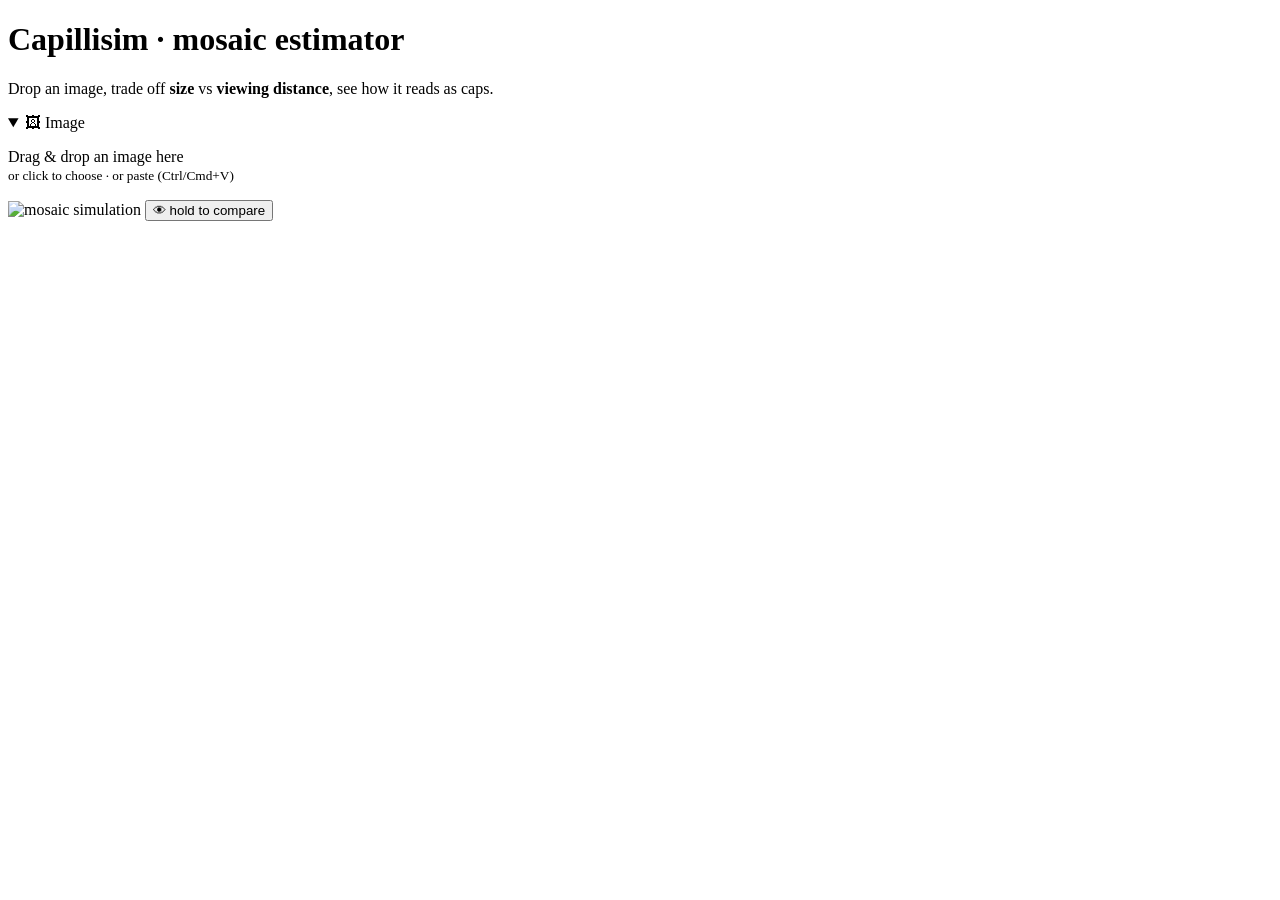
==== src/cap_mosaic/app/webapp/static/index.html @ 63912bad "feat: click a colour on the preview to send it to the background Plain click removes every cap of th" ====
<!doctype html>
<html lang="en">
<head>
  <meta charset="utf-8" />
  <meta name="viewport" content="width=device-width, initial-scale=1" />
  <title>Capillisim — Mosaic Estimator</title>
  <link rel="stylesheet" href="/static/style.css" />
</head>
<body>
  <div class="stars" aria-hidden="true"></div>

  <div class="app">
    <!-- ── brand ──────────────────────────────────────────────────────── -->
    <header class="brand-area">
      <h1>Capillisim <span>· mosaic estimator</span></h1>
      <p class="sub">Drop an image, trade off <b>size</b> vs <b>viewing distance</b>, see how it reads as caps.</p>
    </header>

    <!-- ── top toolbar: Image (open) · Size · Caps ────────────────────── -->
    <div class="toolbar" role="toolbar" aria-label="setup controls">

      <details class="menu drop" id="menu-image" open>
        <summary aria-label="Image intake"><span class="mi">🖼</span> Image</summary>
        <div class="menu-panel">
          <div id="dropzone" class="dropzone">
            <input id="fileInput" type="file" accept="image/*" hidden />
            <p>Drag &amp; drop an image here<br /><small>or click to choose · or paste (Ctrl/Cmd+V)</small></p>
          </div>
          <small class="ghint" id="imageWhere" hidden>Your image &amp; crop tools appear on the left, under Palette &amp; rendering.</small>
        </div>
      </details>

      <!-- everything below is revealed together on image load -->
      <div id="controls" hidden>

        <details class="menu drop" id="menu-size">
          <summary aria-label="Size and viewing distance"><span class="mi">📐</span> Size &amp; distance</summary>
          <div class="menu-panel">
            <div class="mode">
              <label><input type="radio" name="mode" value="picture" checked /> Picture</label>
              <label><input type="radio" name="mode" value="pattern" /> Pattern</label>
            </div>
            <label class="slider">Size (width): <b id="sizeVal">2.5 m</b>
              <input id="size" type="range" min="200" max="12000" step="50" value="2500" />
            </label>
            <label class="slider">Viewing distance: <b id="distVal">6.0 m</b>
              <input id="dist" type="range" min="0.5" max="40" step="0.1" value="6" />
            </label>
            <div class="solvers">
              <button id="fitSize" data-tip="Keep the current viewing distance and set the size so the piece comfortably fills your view from there.">↳ size for this distance</button>
              <button id="fitDist" data-tip="Keep the current size and set the recommended viewing distance for it.">↳ distance for this size</button>
              <button id="fitMin" data-tip="Jump to the smallest size that can still represent this image, plus the closest distance it reads from. Any smaller and no distance saves it.">↳ minimal size</button>
            </div>
          </div>
        </details>

        <details class="menu drop" id="menu-caps">
          <summary aria-label="Scanned caps and patterns"><span class="mi">📷</span> Caps</summary>
          <div class="menu-panel">
            <div class="gheadrow">My scanned caps <span id="capsCount"></span>
              <button id="scanBtn" class="btn-gold gbtn" data-tip="Open the cap-scanning camera window on this computer. Place caps on the printed reading card; it auto-saves each one. Press Q in that window to finish.">📷 Scan caps</button>
              <a class="capmaplink gbtn" href="/inventory" target="_blank" rel="noopener" data-tip="Browse every scanned cap, check its colours and size, and delete mis-scans.">🗂 Browse</a>
            </div>
            <div class="planfrom">
              <span class="planlabel">Plan the mosaic from:</span>
              <label data-tip="The plan picks whatever colours suit the image best. Use the shopping list below to see how far your collection covers it."><input type="radio" name="planFrom" value="ideal" checked /> Best-fit colours (ideal palette)</label>
              <label data-tip="Builds from your real stock. Duplicates ARE all usable — if you own 30 of a colour, up to 30 cells can use it; 'placed once' only means a single physical cap can't go in two cells. The grid shrinks so its cell count matches how many of your caps are usable, so the picture reads instead of drowning in holes. When a colour runs out, the leftover cells stay bare board."><input type="radio" name="planFrom" value="mine" /> Only caps I own — build from my real stock</label>
              <div class="ownopts" id="ownOptsRow" hidden>
                <label class="chk" data-tip="Ignore how many caps you own and assume you have ENOUGH of every colour you own. Builds the full-size piece at the size-slider resolution — each cell takes the nearest colour in your collection, no holes. Shows the best case if you topped up your stock."><input type="checkbox" id="unlimitedStock" /> Assume unlimited stock</label>
                <label id="ownThrLabel" data-tip="How close (perceptual ΔE) a cap's colour must be to a colour the image needs before it counts as usable. Lower = only near-perfect matches qualify (smaller, truer piece); higher = looser matches join in (bigger, but muddier). Caps too far stay in the box.">Match tolerance (ΔE)
                  <input type="range" id="ownThr" min="2" max="30" step="1" value="12" />
                  <output id="ownThrVal">12</output>
                </label>
                <span id="usableNote" class="mutnote"></span>
              </div>
            </div>
            <div class="palette">
              <label class="chk" data-tip="Cosmetic only: draws the simulation tiles with photos of YOUR scanned caps instead of generated look-alikes. Changes nothing about the plan or the counts."><input type="checkbox" id="realOnly" /> Show photos of my caps in the preview <span id="realOnlyNote" class="mutnote" hidden>(always on in caps-I-own mode)</span></label>
              <label class="chk" data-tip="Adds have / short columns to the caps-by-colour list below: how many of each colour you already own vs still need."><input type="checkbox" id="useInv" /> Shopping list (have / short per colour)</label>
            </div>
            <div class="palette" style="margin-top:8px">
              <button id="patGradient" data-tip="Lay out every cap you own as a light-to-dark gradient. Every cap used exactly once, zero colour error — always buildable.">▤ Gradient</button>
              <button id="patSpiral" data-tip="Every cap you own, sorted by hue and swept around concentric rings — a colour-wheel spiral of your inventory.">🌀 Spiral</button>
              <button id="patSunburst" data-tip="Every cap you own in concentric rings, bright core fading to a dark rim.">☀ Sunburst</button>
              <button id="copyPrompt" data-tip="Copy an AI-image prompt constrained to your caps' colours and count — paste it into any image generator, then drop the result back here.">📋 AI prompt for my palette</button>
            </div>
            <small class="ghint">Scanned caps feed everything here: the shopping list, the photo preview, stock-limited plans and the patterns.</small>
          </div>
        </details>

        <!-- palette panel: lives in the left of the stage, open by default, collapsible -->
        <aside class="palette-panel">
          <details class="menu panel" id="menu-palette" open>
            <summary aria-label="Palette and rendering"><span class="mi">🎨</span> Palette &amp; rendering</summary>
            <div class="menu-panel">
              <div class="palette">
                <label>Palette:
                  <select id="preset">
                    <option value="">Auto (from image)</option>
                    <option value="portrait">Portrait (6 tones)</option>
                    <option value="sunset">Sunset</option>
                    <option value="space">Space</option>
                  </select>
                </label>
                <label>Colours:
                  <input type="number" id="colorsN" min="4" max="24" step="1" value="12" title="palette size — fewer colours read bolder" />
                </label>
                <label class="chk" title="blend gradients from few colours by mixing adjacent caps"><input type="checkbox" id="dither" checked /> Dither</label>
                <label class="chk" title="widen 1-cap-thin lines (eyes, whiskers) so they survive at distance"><input type="checkbox" id="thicken" /> Thicken outlines</label>
                <label>Board:
                  <input type="color" id="bgColor" value="#3c2d23" title="backing board colour (wood / paper / paint) — shows in the gaps between caps" />
                </label>
                <a id="palcmp" class="capmaplink" target="_blank" rel="noopener" data-tip="Open a sheet showing this image rendered under all four palettes (Auto / Portrait / Sunset / Space) side by side.">⇆ Compare palettes</a>
              </div>
            </div>
          </details>

          <!-- the loaded image lives here (docked, always visible), not in a floating menu -->
          <div id="imagepanel" class="imagepanel" hidden>
            <div class="ip-head"><span class="mi">🖼</span> Your image <small>drag on it to crop a region</small></div>
            <div id="origwrap" class="origwrap" hidden>
              <img id="orig" class="orig" alt="your image" draggable="false" />
              <div id="sel" class="sel" hidden></div>
            </div>
            <div id="croptools" class="croptools" hidden>
              <small>Drag on the image to select a region.</small>
              <button id="cropBtn" class="btn-gold" data-tip="Build the mosaic from only the selected rectangle. Becomes a new version; the full image stays in the strip." disabled>✂ Crop to selection</button>
            </div>
            <div id="versionswrap" class="versionswrap" hidden>
              <div class="vhead">Versions <small>— click to switch · ⬇ saves the file</small></div>
              <div id="versions" class="versions"></div>
            </div>
          </div>
        </aside>

      </div>
    </div>

    <!-- ── hero: the simulation stage ─────────────────────────────────── -->
    <section class="hero">
      <div id="warning" class="warning" hidden></div>
      <div id="notice" class="notice" hidden></div>

      <details id="critique" class="critique" hidden>
        <summary class="chead">
          <span id="cscore" class="cscore">–</span>
          <div>
            <b id="cverdict">Cap-art check</b>
            <div id="csig" class="csig"></div>
          </div>
          <button id="askLLM" class="btn-ai" data-tip="Ask the AI (Qwen vision) to judge this image: score, what works, what to fix. If it recommends settings, an apply button appears with its verdict.">🧠 AI judge</button>
          <button id="aiSimplify" class="btn-ai" data-tip="The AI redraws the image itself into cap-friendly art: flat colours, thick outlines, clean background — keeping the original colours. Lands as a new version in the strip; the original stays.">🎨 AI simplify</button>
          <span class="foldchev" aria-hidden="true">▾</span>
        </summary>
        <div class="cbody">
          <ul id="ctips" class="ctips"></ul>
          <div id="cllm" class="cllm" hidden>
            <div id="cllmText"></div>
            <button id="applyAI" class="btn-gold" hidden data-tip="Apply the settings the AI judge just recommended (colours, thicken, dither, size, palette). Keeps a 'before' snapshot next to the new simulation so you can compare.">🪄 Apply the AI's settings</button>
          </div>
        </div>
      </details>

      <div class="simwrap">
        <img id="sim" alt="mosaic simulation" />
        <button id="compareBtn" class="compare tip-left" data-tip="Press and hold to see the original image with identical framing; release to go back to the caps.">👁 hold to compare</button>
        <div id="simhint" class="simhint"></div>
        <div id="beforewrap" class="beforewrap" hidden>
          <div class="beforelabel">before applying the AI's settings <button id="beforeClose" title="dismiss" aria-label="dismiss before-snapshot">×</button></div>
          <img id="beforeimg" alt="simulation before applying the AI's settings" />
        </div>
      </div>
    </section>

    <!-- ── bottom rail: stats + horizontal BOM colour strip ───────────── -->
    <div class="rail">
      <div class="stats" id="stats" hidden>
        <div><span>caps across</span><b id="across">–</b></div>
        <div><span>total caps</span><b id="total">–</b></div>
        <div><span>min caps to read</span><b id="floor">–</b></div>
        <div><span>reads from</span><b id="mindist">–</b></div>
        <div><span>at this distance</span><b id="quality">–</b></div>
        <div><span>colours (used / seen)</span><b id="colours">–</b></div>
      </div>

      <details class="bom" id="bomwrap" hidden open>
        <summary>
          <h3>Caps needed by colour <span id="bomcount" class="bomcount"></span>
            <small style="font-weight:400;opacity:.7">— click a colour to isolate it · ⌫ makes it background · click the preview (Shift = just that region)</small>
          </h3>
          <a id="capmap" class="capmaplink tip-left" target="_blank" rel="noopener" data-tip="Download a printable paint-by-numbers sheet: a letter per colour on every cell, row/column rulers, and a legend with counts.">⬇ Cap map (PDF)</a>
          <span class="foldchev" aria-hidden="true">▾</span>
        </summary>
        <div id="bgbar" class="bgbar" hidden>
          <span class="bglabel">Background (bare board, no caps):</span>
          <span id="bgchips"></span>
          <button id="bgClear" data-tip="Put every removed colour and region back.">restore all</button>
          <small id="bgholes" class="bgholes"></small>
        </div>
        <div id="invtotals" class="invtotals" hidden></div>
        <ul id="bom"></ul>
      </details>
    </div>
  </div>

  <div id="toast" class="toast" hidden></div>
  <script src="/static/app.js"></script>
</body>
</html>
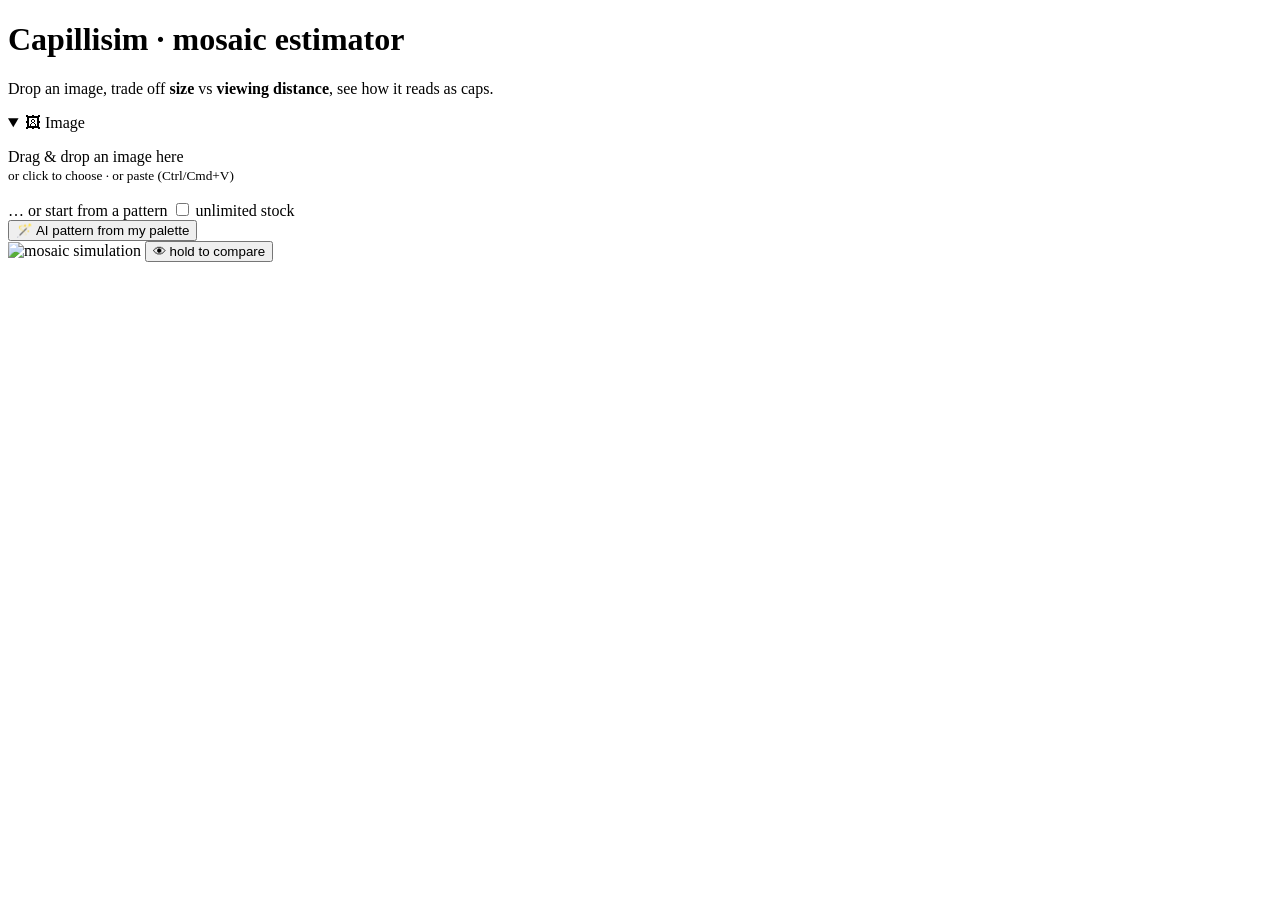
==== commit dc375ae1: "ux: creation controls grouped, illustrative pattern thumbs The confusing Picture/Pattern radio leave" ====
--- a/src/cap_mosaic/app/webapp/static/index.html
+++ b/src/cap_mosaic/app/webapp/static/index.html
@@ -26,6 +26,13 @@
             <input id="fileInput" type="file" accept="image/*" hidden />
             <p>Drag &amp; drop an image here<br /><small>or click to choose · or paste (Ctrl/Cmd+V)</small></p>
           </div>
+          <div class="patterns">
+            <div class="gheadrow">… or start from a pattern
+              <label class="chk" data-tip="Repeat your distinct colours freely instead of using each physical cap once — the sizing rectangle never turns red, and the pattern shows what a topped-up stock could build."><input type="checkbox" id="patUnlimited" /> unlimited stock</label>
+            </div>
+            <div id="patGallery" class="patgallery" data-tip="Lay your cap inventory out as a decorative pattern instead of an image (previews are illustrative — the real one is built from YOUR caps, every cap used once). While the pattern is shown, drag the rectangle on the stage to size it."></div>
+            <button id="aiPattern" data-tip="Ask the AI to paint an abstract pattern using ONLY your caps' colours (costs one image-generation call). It lands as a new version — switch to 'Only caps I own' to quantize it to your real stock.">🪄 AI pattern from my palette</button>
+          </div>
           <small class="ghint" id="imageWhere" hidden>Your image &amp; crop tools appear on the left, under Palette &amp; rendering.</small>
         </div>
       </details>
@@ -34,14 +41,22 @@
       <div id="controls" hidden>
 
         <details class="menu drop" id="menu-size">
-          <summary aria-label="Size and viewing distance"><span class="mi">📐</span> Size &amp; distance</summary>
+          <summary aria-label="Size, shape and viewing distance"><span class="mi">📐</span> Size &amp; shape</summary>
           <div class="menu-panel">
-            <div class="mode">
-              <label><input type="radio" name="mode" value="picture" checked /> Picture</label>
-              <label><input type="radio" name="mode" value="pattern" /> Pattern</label>
-            </div>
             <label class="slider">Size (width): <b id="sizeVal">2.5 m</b>
               <input id="size" type="range" min="200" max="12000" step="50" value="2500" />
+            </label>
+            <label class="shaperow">Shape:
+              <select id="shape">
+                <option value="rect">Rectangle</option>
+                <option value="circle">Circle</option>
+                <option value="ellipse">Ellipse</option>
+                <option value="heart">Heart</option>
+                <option value="hex">Hexagon</option>
+                <option value="diamond">Diamond</option>
+                <option value="poly">Freeform (draw)</option>
+              </select>
+              <button id="drawPoly" hidden data-tip="Click points on YOUR IMAGE (left panel) to draw the outline; double-click or Enter closes it, Esc cancels, Backspace removes the last point.">✏ draw outline</button>
             </label>
             <label class="slider">Viewing distance: <b id="distVal">6.0 m</b>
               <input id="dist" type="range" min="0.5" max="40" step="0.1" value="6" />
@@ -79,12 +94,9 @@
               <label class="chk" data-tip="Adds have / short columns to the caps-by-colour list below: how many of each colour you already own vs still need."><input type="checkbox" id="useInv" /> Shopping list (have / short per colour)</label>
             </div>
             <div class="palette" style="margin-top:8px">
-              <button id="patGradient" data-tip="Lay out every cap you own as a light-to-dark gradient. Every cap used exactly once, zero colour error — always buildable.">▤ Gradient</button>
-              <button id="patSpiral" data-tip="Every cap you own, sorted by hue and swept around concentric rings — a colour-wheel spiral of your inventory.">🌀 Spiral</button>
-              <button id="patSunburst" data-tip="Every cap you own in concentric rings, bright core fading to a dark rim.">☀ Sunburst</button>
               <button id="copyPrompt" data-tip="Copy an AI-image prompt constrained to your caps' colours and count — paste it into any image generator, then drop the result back here.">📋 AI prompt for my palette</button>
             </div>
-            <small class="ghint">Scanned caps feed everything here: the shopping list, the photo preview, stock-limited plans and the patterns.</small>
+            <small class="ghint">Scanned caps feed everything here: the shopping list, the photo preview, stock-limited plans and the patterns in the Image menu.</small>
           </div>
         </details>
 
@@ -204,6 +216,7 @@
   </div>
 
   <div id="toast" class="toast" hidden></div>
+  <script src="/static/overlay.js"></script>
   <script src="/static/app.js"></script>
 </body>
 </html>
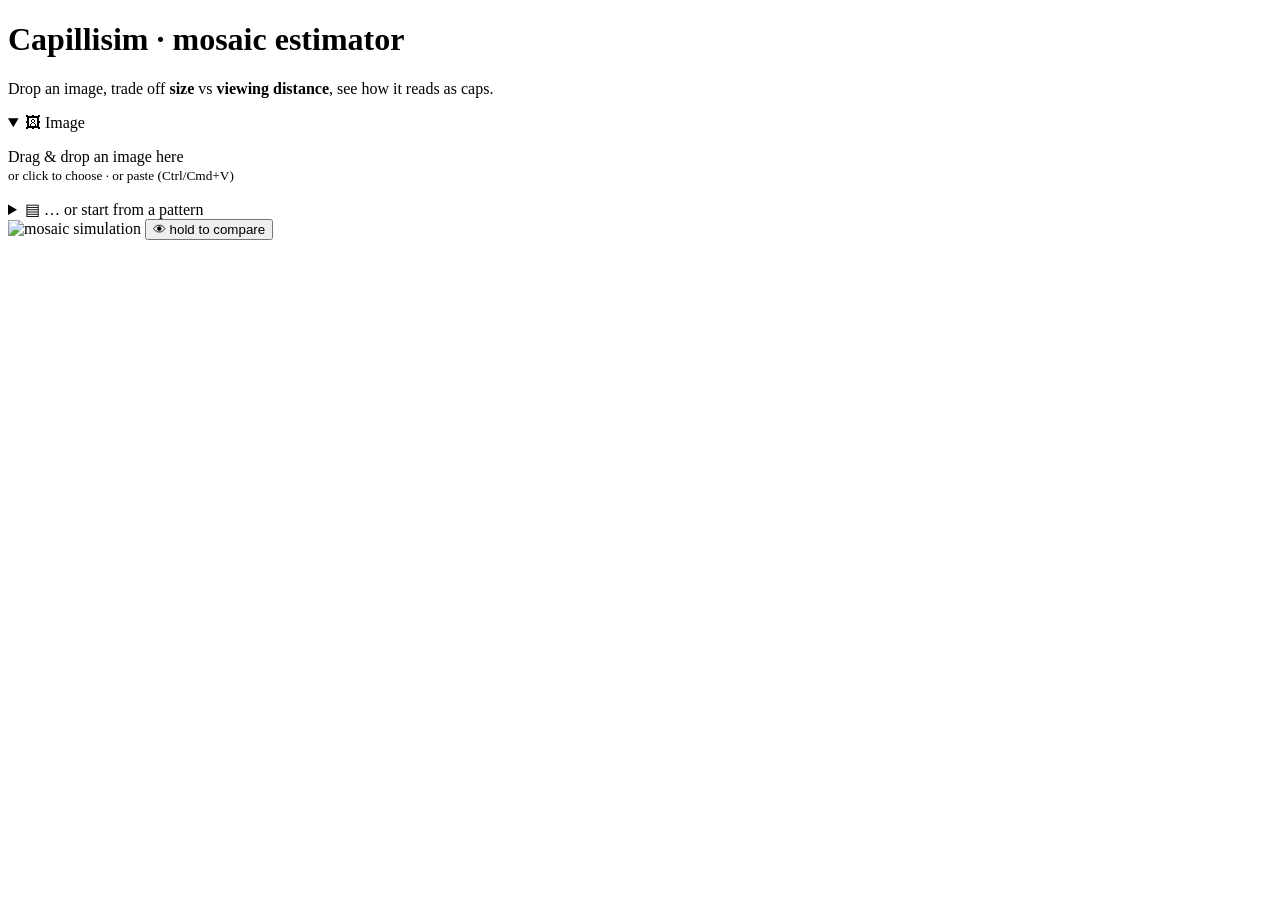
==== commit 84889fd6: "ux: focused pattern picker, reference-driven kinds, visible creation Applied the OneRedOak design-re" ====
--- a/src/cap_mosaic/app/webapp/static/index.html
+++ b/src/cap_mosaic/app/webapp/static/index.html
@@ -26,13 +26,13 @@
             <input id="fileInput" type="file" accept="image/*" hidden />
             <p>Drag &amp; drop an image here<br /><small>or click to choose · or paste (Ctrl/Cmd+V)</small></p>
           </div>
-          <div class="patterns">
-            <div class="gheadrow">… or start from a pattern
-              <label class="chk" data-tip="Repeat your distinct colours freely instead of using each physical cap once — the sizing rectangle never turns red, and the pattern shows what a topped-up stock could build."><input type="checkbox" id="patUnlimited" /> unlimited stock</label>
-            </div>
-            <div id="patGallery" class="patgallery" data-tip="Lay your cap inventory out as a decorative pattern instead of an image (previews are illustrative — the real one is built from YOUR caps, every cap used once). While the pattern is shown, drag the rectangle on the stage to size it."></div>
-            <button id="aiPattern" data-tip="Ask the AI to paint an abstract pattern using ONLY your caps' colours (costs one image-generation call). It lands as a new version — switch to 'Only caps I own' to quantize it to your real stock.">🪄 AI pattern from my palette</button>
-          </div>
+          <details class="patfold">
+            <summary>▤ … or start from a pattern</summary>
+            <div class="patterns">
+              <div id="patGallery" class="patgallery" data-tip="Lay your cap inventory out as a decorative pattern instead of an image (previews are illustrative — the real one is built from YOUR caps, every cap used once). While the pattern is shown, drag the rectangle on the stage to size it."></div>
+              <label class="chk" data-tip="Repeat your distinct colours freely instead of using each physical cap once — the sizing rectangle never turns red, and the pattern shows what a topped-up stock could build."><input type="checkbox" id="patUnlimited" /> assume unlimited stock</label>
+            </div>
+          </details>
           <small class="ghint" id="imageWhere" hidden>Your image &amp; crop tools appear on the left, under Palette &amp; rendering.</small>
         </div>
       </details>
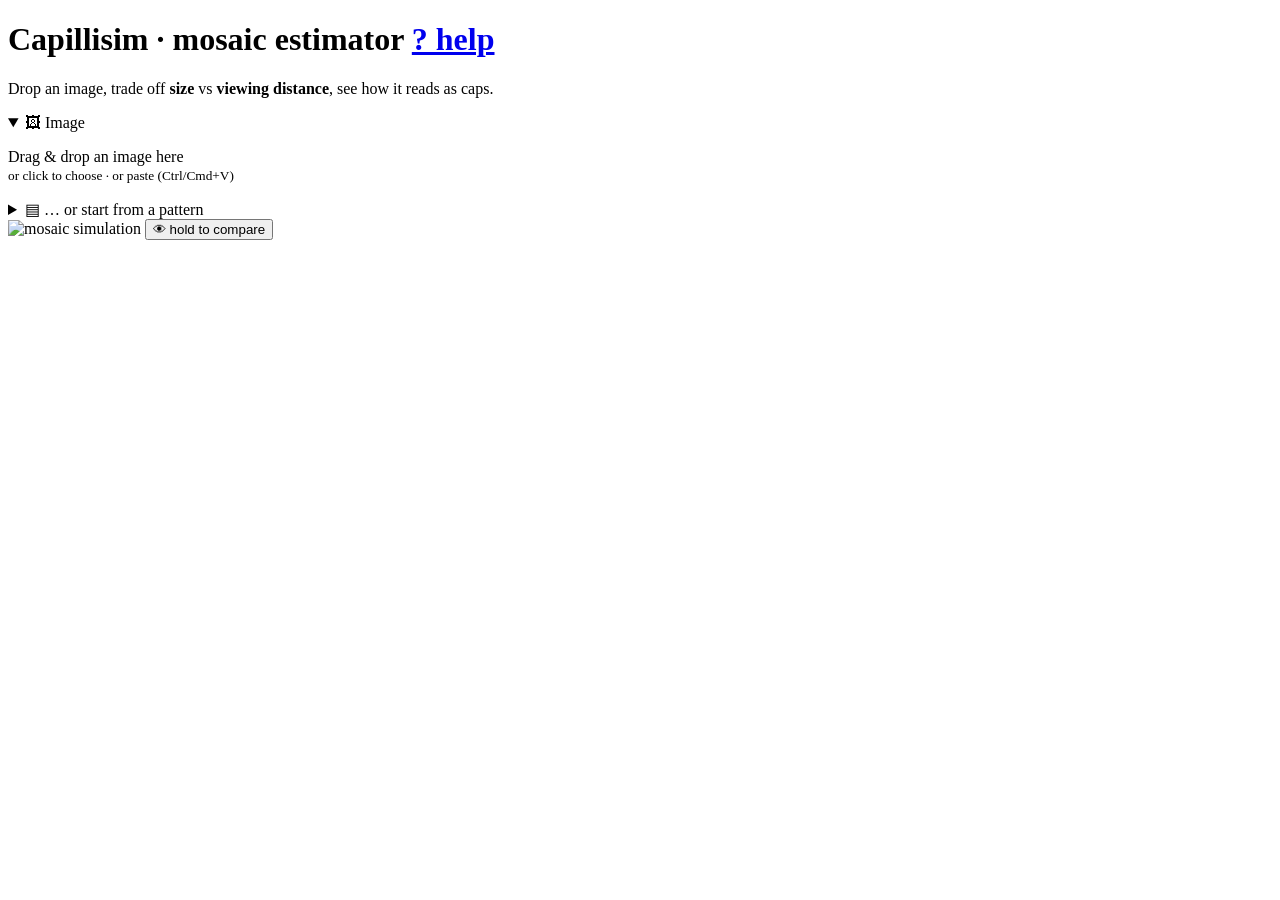
==== commit 5a1ca9ce: "feat: Step 2 - stats tooltips + in-app help link (N4 N5 M6) Every stat in the bottom rail explains i" ====
--- a/src/cap_mosaic/app/webapp/static/index.html
+++ b/src/cap_mosaic/app/webapp/static/index.html
@@ -12,7 +12,10 @@
   <div class="app">
     <!-- ── brand ──────────────────────────────────────────────────────── -->
     <header class="brand-area">
-      <h1>Capillisim <span>· mosaic estimator</span></h1>
+      <h1>Capillisim <span>· mosaic estimator</span>
+        <a class="helplink" href="https://github.com/Ballan-Z/capillisim/blob/main/docs/GUIDE.md"
+           target="_blank" rel="noopener" data-tip="Open the full illustrated guide: design, judge, simulate, print, project, build.">?&nbsp;help</a>
+      </h1>
       <p class="sub">Drop an image, trade off <b>size</b> vs <b>viewing distance</b>, see how it reads as caps.</p>
     </header>
 
@@ -187,12 +190,12 @@
     <!-- ── bottom rail: stats + horizontal BOM colour strip ───────────── -->
     <div class="rail">
       <div class="stats" id="stats" hidden>
-        <div><span>caps across</span><b id="across">–</b></div>
-        <div><span>total caps</span><b id="total">–</b></div>
-        <div><span>min caps to read</span><b id="floor">–</b></div>
-        <div><span>reads from</span><b id="mindist">–</b></div>
-        <div><span>at this distance</span><b id="quality">–</b></div>
-        <div><span>colours (used / seen)</span><b id="colours">–</b></div>
+        <div data-tip="How many caps fit side by side across the piece at its current width (one cap ≈ 32 mm)."><span>caps across</span><b id="across">–</b></div>
+        <div data-tip="Caps you would actually place — background holes and cells outside the shape are excluded."><span>total caps</span><b id="total">–</b></div>
+        <div data-tip="The legibility floor: this image needs at least this many caps across to be recognisable at ANY distance."><span>min caps to read</span><b id="floor">–</b></div>
+        <div data-tip="Stand at least this far back for the caps to blend into a picture."><span>reads from</span><b id="mindist">–</b></div>
+        <div data-tip="What your eye gets at the current distance: individual caps, a readable picture, or a smooth image."><span>at this distance</span><b id="quality">–</b></div>
+        <div data-tip="used = colours in the plan up close · seen = distinct colours your eye still separates at this distance (similar shades merge as you step back)."><span>colours (used / seen)</span><b id="colours">–</b></div>
       </div>
 
       <details class="bom" id="bomwrap" hidden open>
